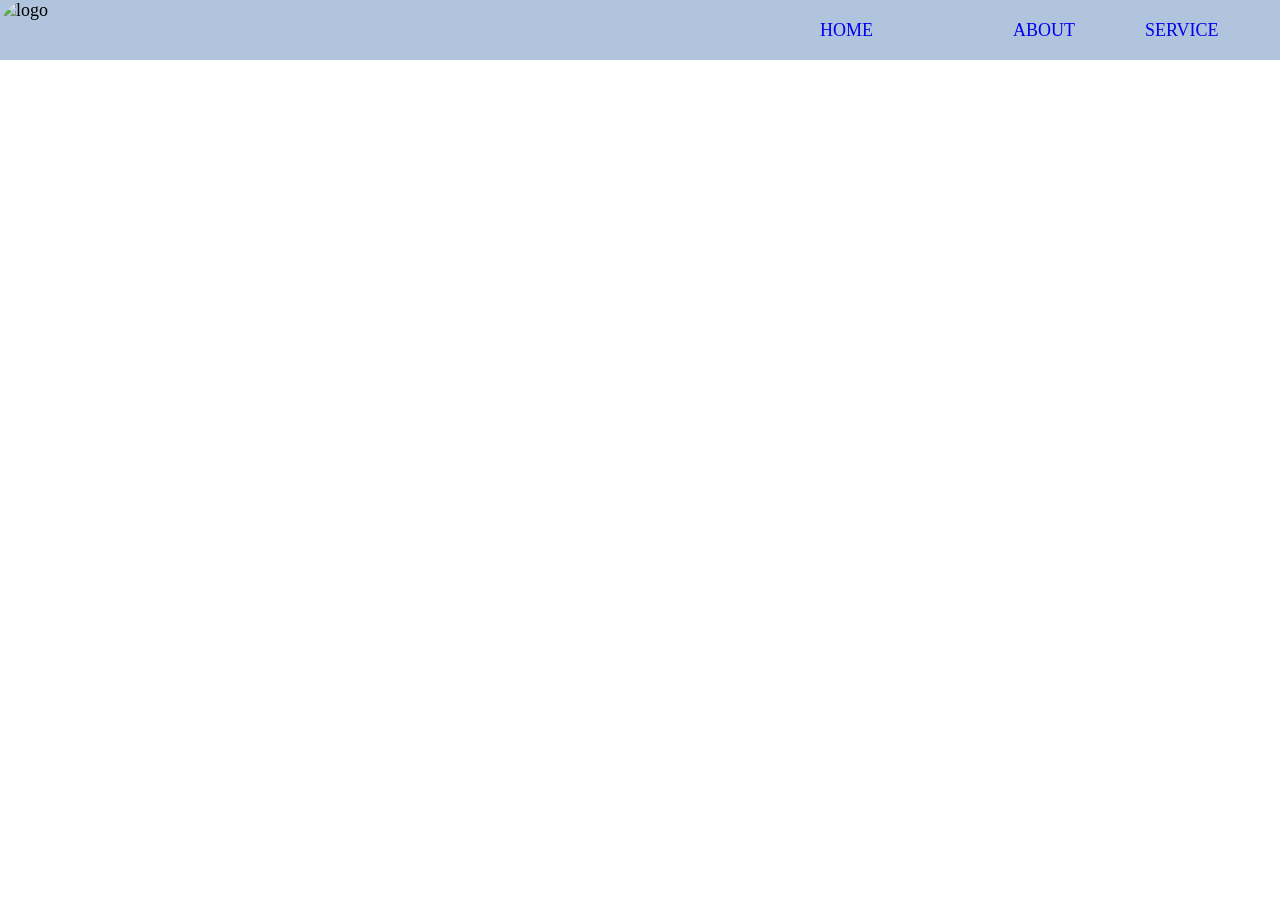
==== sign out.html @ af0f0223 "home" ====
<!DOCTYPE html>
<html lang="en">
<head>
    <meta charset="UTF-8">
    <meta name="viewport" content="width=device-width, initial-scale=1.0">
    <title>Document</title>
    <link rel="stylesheet" href="sign out.css">
</head>
<body>
    <div class="container-fluid">
        <div>
          <img src="https://encrypted-tbn0.gstatic.com/images?q=tbn:ANd9GcQRRnE31tpDAVSARhBFN5jldK1Fk939CJrzWr72oCInH8w6Mr_JYBXdrkIyUQ&s" class="logo"  alt="logo">
        </div>
        <ul>
          <a class="row5"      href="HOME.HTML">HOME</a><i class="bi bi-arrow-bar-up"></i>
          <a class="row4"      href="ABOUT.HTML">ABOUT</a>
          <a class="row3"      href="SERVICE.HTML">SERVICE</a>
          <a class="row2"      href="CONTACT US.HTML">CONTACT US</a>
          <a class="row"       href="SIGN OUT.HTML">SIGN OUT</a>
      </div>
      <div class="sign">

      </div>
    
</body>
</html>
---- sign out.css ----
.container-fluid{
    background-color: lightsteelblue;
    height: 60px;
    font-size: large;
    display: flex;
}
.logo{
    height: 60px;
    width: 60px;
    display: flex;
    border-radius: 50px;
}
ul{
    display: flex;
    gap: 70px;
    margin-top: 20PX;
    margin-left: 10rem;
    padding-left: 600px;
}

li{
    list-style: none;
    justify-content: flex-end;
}
.row{
    text-decoration: none;
}
.row2{
    text-decoration: none;
}
.row3{
    text-decoration: none;
}
.row4{
    text-decoration: none;
}
.row5{
    text-decoration: none;
}
*{
    box-sizing: border-box;
    margin: 0%;
    padding: 0%;
}
.sign{
    background-color: black;
    margin: auto;
}
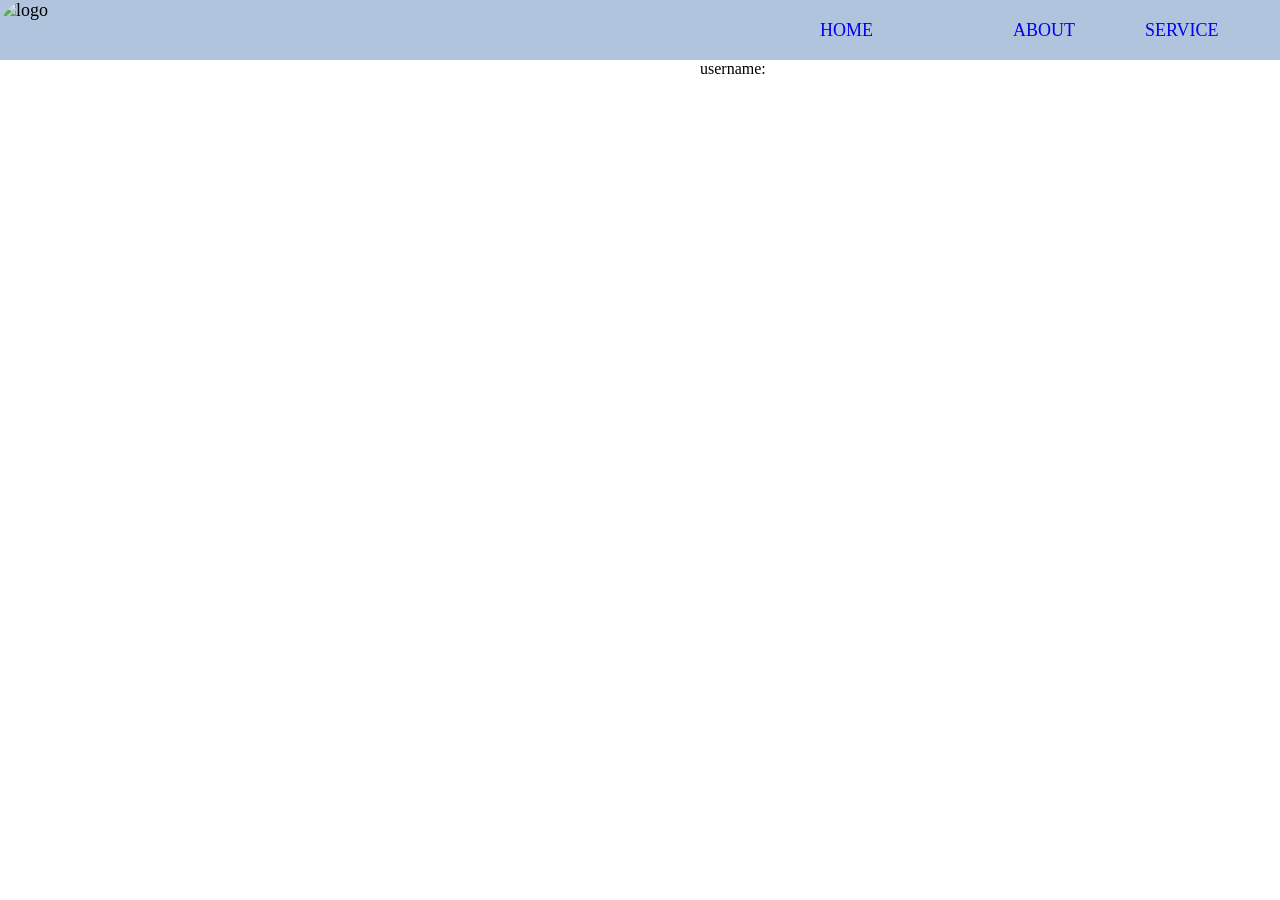
==== commit b924cd3a: "uudated website" ====
--- a/sign out.html
+++ b/sign out.html
@@ -19,7 +19,9 @@
           <a class="row"       href="SIGN OUT.HTML">SIGN OUT</a>
       </div>
       <div class="sign">
-
+        <div class="sign2" >
+          username:
+        </div>
       </div>
     
 </body>
--- a/sign out.css
+++ b/sign out.css
@@ -43,6 +43,9 @@
     padding: 0%;
 }
 .sign{
-    background-color: black;
-    margin: auto;
+    background-color: white;
+    padding-left: 700px;
+}
+.sign{
+    block-size: 50px;
 }
